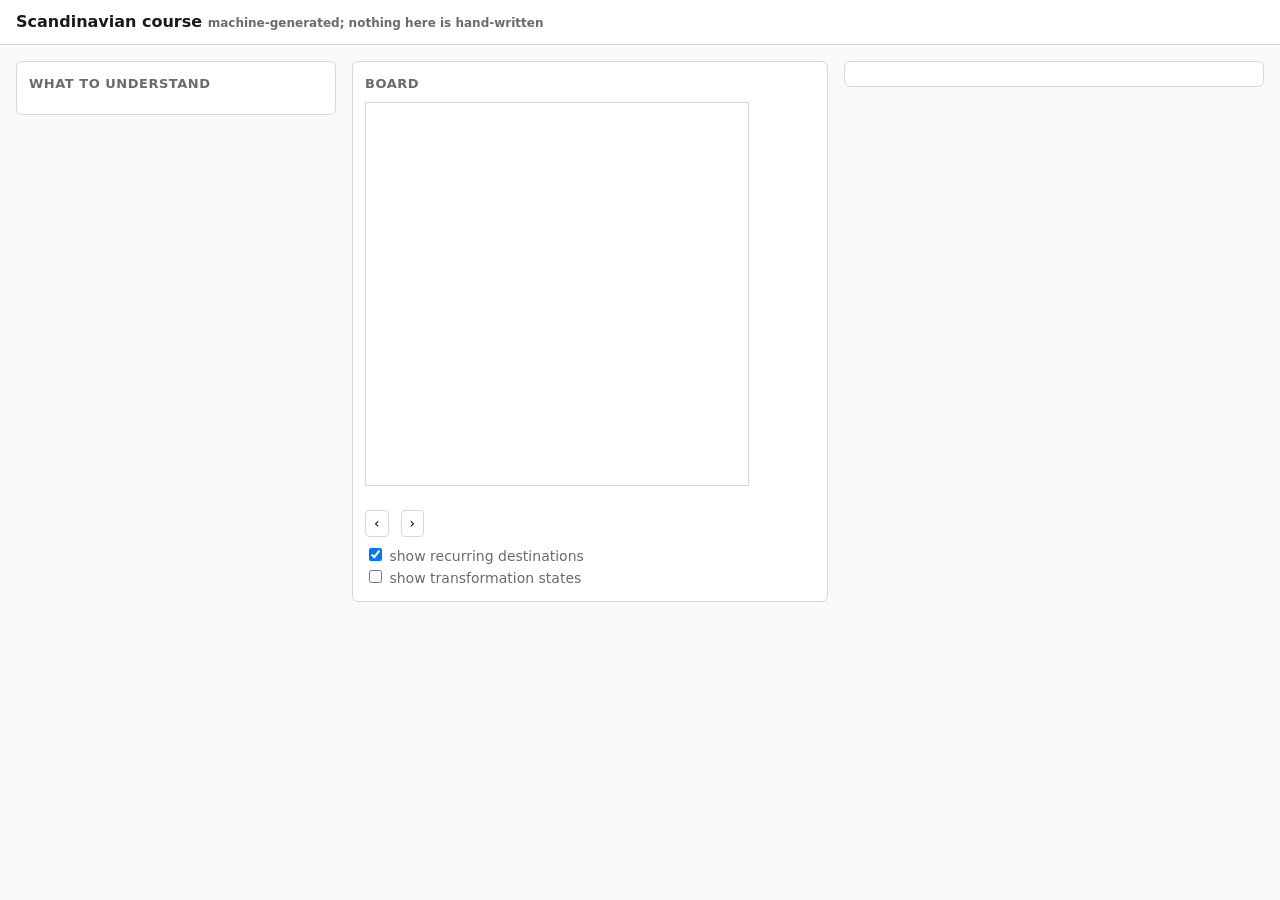
==== course_ui/index.html @ e048c824 "Generated Scandinavian course, learner UI, and its audit The generator selects from the objects alre" ====
<!doctype html>
<html lang="en">
<head>
<meta charset="utf-8">
<title>Scandinavian course — generated curriculum</title>
<style>
  :root { --ink:#1a1a1a; --muted:#6b6b6b; --line:#d8d8d8; --accent:#2c6e49;
          --warn:#a33; --board-light:#e8e0d0; --board-dark:#b58863; }
  * { box-sizing: border-box; }
  body { margin:0; font:14px/1.5 system-ui, -apple-system, "Segoe UI", sans-serif;
         color:var(--ink); background:#fafafa; }
  header { padding:10px 16px; border-bottom:1px solid var(--line); background:#fff;
           display:flex; align-items:baseline; gap:16px; flex-wrap:wrap; }
  header h1 { font-size:16px; margin:0; font-weight:600; }
  header .sub { color:var(--muted); font-size:12px; }
  .budgets button { font:inherit; margin-left:6px; padding:3px 10px; border:1px solid var(--line);
                    background:#fff; border-radius:4px; cursor:pointer; }
  .budgets button.active { background:var(--accent); color:#fff; border-color:var(--accent); }
  main { display:grid; grid-template-columns: 320px minmax(420px,1fr) 420px; gap:16px;
         padding:16px; align-items:start; }
  @media (max-width:1200px) { main { grid-template-columns: 1fr; } }
  .panel { background:#fff; border:1px solid var(--line); border-radius:6px; padding:12px; }
  .panel h2 { font-size:13px; text-transform:uppercase; letter-spacing:.04em;
              color:var(--muted); margin:0 0 8px; }
  .item { padding:6px 8px; border-radius:4px; cursor:pointer; border:1px solid transparent; }
  .item:hover { background:#f2f2f2; }
  .item.selected { background:#eef4ef; border-color:var(--accent); }
  .item .kind { font-size:11px; text-transform:uppercase; letter-spacing:.03em;
                color:var(--muted); display:block; }
  .group { margin-bottom:12px; }
  .group > .label { font-size:11px; text-transform:uppercase; color:var(--muted);
                    letter-spacing:.04em; margin:6px 0 4px; }
  .board-wrap { display:flex; gap:16px; flex-wrap:wrap; }
  .board { width:384px; height:384px; display:grid; grid-template-columns:repeat(8,1fr);
           border:1px solid var(--line); position:relative; }
  .sq { position:relative; display:flex; align-items:center; justify-content:center;
        font-size:30px; user-select:none; }
  .sq.light { background:var(--board-light); } .sq.dark { background:var(--board-dark); }
  .sq .coord { position:absolute; bottom:1px; right:3px; font-size:9px; color:#5a4632; }
  .overlay { position:absolute; inset:0; pointer-events:none; }
  .pill { display:inline-block; padding:1px 7px; border-radius:10px; font-size:11px;
          border:1px solid var(--line); background:#f6f6f6; margin-right:4px; }
  .pill.required { background:#eef4ef; border-color:var(--accent); color:#1c4a30; }
  .pill.optional { background:#fdf6e3; border-color:#d9b96a; }
  .pill.residual { background:#f6f6f6; color:var(--muted); }
  .pill.complete { background:#e6f0ea; }
  .pill.actionable { background:#e9eefb; }
  .pill.unknown { background:#fdecec; border-color:#d99; }
  table { border-collapse:collapse; width:100%; font-size:12px; }
  th, td { text-align:left; padding:3px 6px; border-bottom:1px solid #eee; }
  th { color:var(--muted); font-weight:500; }
  .recognition { color:var(--accent); font-weight:600; }
  .prescription { color:var(--warn); font-weight:600; }
  details { margin-top:8px; } summary { cursor:pointer; color:var(--muted); font-size:12px; }
  .muted { color:var(--muted); }
  .stepper { display:flex; gap:6px; align-items:center; margin-top:8px; }
  .stepper button { font:inherit; padding:2px 8px; border:1px solid var(--line);
                    background:#fff; border-radius:4px; cursor:pointer; }
  code { background:#f4f4f4; padding:1px 4px; border-radius:3px; font-size:12px; }
  .why { background:#fbfbf6; border-left:3px solid #d9b96a; padding:6px 10px; margin:8px 0;
         font-size:12px; }
</style>
</head>
<body>
<header>
  <h1>Scandinavian course <span class="sub">machine-generated; nothing here is hand-written</span></h1>
  <div class="budgets" id="budgets"></div>
  <div class="sub" id="budget-summary"></div>
</header>
<main>
  <section class="panel">
    <h2>What to understand</h2>
    <div id="tree"></div>
  </section>

  <section class="panel">
    <h2>Board</h2>
    <div class="board-wrap">
      <div id="board" class="board"></div>
      <div style="flex:1; min-width:180px">
        <div id="board-caption" class="muted"></div>
        <div class="stepper">
          <button id="prev">‹</button><span id="ply"></span><button id="next">›</button>
        </div>
        <label class="muted" style="display:block;margin-top:8px">
          <input type="checkbox" id="show-dest" checked> show recurring destinations
        </label>
        <label class="muted" style="display:block">
          <input type="checkbox" id="show-state"> show transformation states
        </label>
      </div>
    </div>
  </section>

  <section class="panel" id="detail"></section>
</main>
<script>
const PIECES = {K:'♔',Q:'♕',R:'♖',B:'♗',N:'♘',P:'♙',k:'♚',q:'♛',r:'♜',b:'♝',n:'♞',p:'♟'};
let course=null, budget='25', selected=null, line=[], ply=0, lineId=null;
let familyDestinations={};     // family -> recurring destinations, so any board can show them

function fenSquares(fen){
  const rows=fen.split(' ')[0].split('/'); const out={};
  rows.forEach((row,r)=>{ let f=0;
    for (const ch of row){ if (/\d/.test(ch)) { f+=+ch; continue; }
      out[String.fromCharCode(97+f)+(8-r)]=ch; f++; } });
  return out;
}
function drawBoard(fen, opts={}){
  const el=document.getElementById('board'); el.innerHTML='';
  const pieces=fenSquares(fen);
  for (let r=0;r<8;r++) for (let f=0;f<8;f++){
    const name=String.fromCharCode(97+f)+(8-r);
    const sq=document.createElement('div');
    sq.className='sq '+(((r+f)%2)?'dark':'light'); sq.id='sq-'+name;
    if (pieces[name]) sq.textContent=PIECES[pieces[name]];
    const coord=document.createElement('span'); coord.className='coord'; coord.textContent=name;
    sq.appendChild(coord); el.appendChild(sq);
  }
  const svg=document.createElementNS('http://www.w3.org/2000/svg','svg');
  svg.setAttribute('class','overlay'); svg.setAttribute('viewBox','0 0 384 384');
  const center=s=>[ (s.charCodeAt(0)-97)*48+24, (8-+s[1])*48+24 ];
  if (opts.destinations) for (const d of opts.destinations){
    const [x1,y1]=center(d.from), [x2,y2]=center(d.to);
    const line=document.createElementNS(svg.namespaceURI,'line');
    line.setAttribute('x1',x1); line.setAttribute('y1',y1);
    line.setAttribute('x2',x2); line.setAttribute('y2',y2);
    line.setAttribute('stroke','#2c6e49'); line.setAttribute('stroke-opacity',0.25+0.6*d.share);
    line.setAttribute('stroke-width',1+8*d.share); line.setAttribute('marker-end','url(#arrow)');
    svg.appendChild(line);
  }
  if (opts.highlight) for (const sqName of opts.highlight){
    const [x,y]=center(sqName);
    const circle=document.createElementNS(svg.namespaceURI,'circle');
    circle.setAttribute('cx',x); circle.setAttribute('cy',y); circle.setAttribute('r',18);
    circle.setAttribute('fill','none'); circle.setAttribute('stroke','#1c4a30');
    circle.setAttribute('stroke-width',2); svg.appendChild(circle);
  }
  const defs=document.createElementNS(svg.namespaceURI,'defs');
  defs.innerHTML='<marker id="arrow" viewBox="0 0 10 10" refX="9" refY="5" markerWidth="5" markerHeight="5" orient="auto-start-reverse"><path d="M 0 0 L 10 5 L 0 10 z" fill="#2c6e49"/></marker>';
  svg.appendChild(defs);
  el.appendChild(svg);
}
function renderTree(){
  const c=course.courses[budget]; const tree=document.getElementById('tree'); tree.innerHTML='';
  const groups={'orientation':'1 · Orientation — what you are looking at, no moves',
                'schema':'2 · Reusable schemas — what to understand',
                'decision':'3 · Critical exact decisions — what to memorise'};
  for (const kind of ['orientation','schema','decision']){
    const items=c.items.filter(i=>i.kind===kind); if(!items.length) continue;
    const g=document.createElement('div'); g.className='group';
    g.innerHTML=`<div class="label">${groups[kind]}</div>`;
    for (const item of items){
      const div=document.createElement('div');
      div.className='item'+(selected&&selected.item_id===item.item_id?' selected':'');
      div.innerHTML=`<span class="kind">${item.kind}</span>${item.title}`;
      div.onclick=()=>{ selected=item; ply=0; if(item.kind!=='orientation') line=[]; renderAll(); };
      g.appendChild(div);
    }
    tree.appendChild(g);
  }
  const ex=c.exceptions||[];
  if (ex.length){
    const g=document.createElement('div'); g.className='group';
    g.innerHTML=`<div class="label">Deviations (${ex.length}) — attached to the item they modify</div>`;
    const shown=ex.slice(0,8);
    for (const item of shown){
      const div=document.createElement('div'); div.className='item';
      div.innerHTML=`<span class="kind">deviation · modifies ${item.modifies.split(':')[0]}</span>${item.title}`;
      div.onclick=()=>{ selected=item; renderAll(); };
      g.appendChild(div);
    }
    if (ex.length>shown.length){
      const more=document.createElement('div'); more.className='muted';
      more.textContent=`…and ${ex.length-shown.length} more deviations in the generated file`;
      g.appendChild(more);
    }
    document.getElementById('tree').appendChild(g);
  }
}
function stateOf(event, board){
  const turn = board.fen.split(' ')[1]==='w'?'w':'b';
  const at=(s)=>board.pieces[s]||null;
  if (event[0]==='piece_move'||event[0]==='pawn_move'){
    const from = event[0]==='piece_move'? event[2] : event[1];
    const piece = at(from);
    if (!piece) return 'complete';
    const colour = piece===piece.toUpperCase()?'w':'b';
    if (colour!==turn) return 'unknown';
    if (event[0]==='piece_move' && piece.toUpperCase()!==event[1]) return 'complete';
    return 'actionable';
  }
  if (event[0]==='castle'){
    const colour=event[1]; const home=colour==='w'?'e1':'e8';
    const king=at(home);
    if (!king || king.toLowerCase()!=='k') return 'complete';
    return 'actionable';
  }
  return 'unknown';
}
function renderDetail(){
  const d=document.getElementById('detail');
  if(!selected){ d.innerHTML='<h2>Detail</h2><p class="muted">Select an item.</p>'; return; }
  const item=selected; let html=`<h2>${item.kind}</h2><p><strong>${item.title}</strong></p>`;
  if(item.kind==='orientation'){
    html+=`<p class="recognition">Recognition only: this item names no move.</p>`;
    const look=item.recognition.look_for||{};
    html+=`<table><tr><th>piece</th><th>where it stands</th></tr>`;
    for(const row of (look.recurring_occupancy||[]).slice(0,8)){
      html+=`<tr><td>${row.piece}</td><td>${row.squares.map(s=>`${s.square} ${s.share.toFixed(2)}`).join(', ')}</td></tr>`;
    }
    html+=`</table>`;
    if(item.destinations) html+=`<p class="muted">Arrows on the board are the recurring destinations from strong play.</p>`;
  }
  if(item.kind==='schema'){
    html+=`<p class="prescription">This schema prescribes the moves that perform its transformations.</p>`;
    html+=`<p class="muted">Applies to ${item.applicability.boards} boards, families ${item.applicability.families.map(f=>f.slice(0,8)).join(', ')}.</p>`;
    for(const group of ['required','optional','residual']){
      const rows=item.transformations[group]||[]; if(!rows.length) continue;
      const label={required:'Required',optional:'Common but not required',residual:'Present in some covered plans only'}[group];
      html+=`<p><span class="pill ${group}">${label}</span></p><ul>`;
      for(const row of rows) html+=`<li>${row.text}</li>`;
      html+=`</ul>`;
    }
    const o=item.ordering;
    html+=`<p>Ordering: <strong>${o.constrained?'constrained':'largely free'}</strong> (flexibility ${o.flexibility==null?'n/a':o.flexibility.toFixed(2)})</p>`;
    if(o.constraints && o.constraints.length) html+=`<ul>${o.constraints.map(c=>`<li>${c}</li>`).join('')}</ul>`;
    const states=item.completion_state||{};
    html+=`<p>Completion across its boards: `+Object.entries(states).map(([k,v])=>`<span class="pill ${k}">${k} ${v.share.toFixed(2)}</span>`).join('')+`</p>`;
  }
  if(item.kind==='decision'){
    html+=`<p class="prescription">Remember this move here: <code>${item.prescribes.moves.join(' ')}</code></p>`;
    const w=item.why_admitted;
    html+=`<div class="why">Admitted because the selected schemas still left <strong>${w.residual_before.toFixed(5)}</strong> of value on this board, and this move removes <strong>${w.value_gained.toFixed(5)}</strong> (${(w.share_of_residual*100).toFixed(0)}% of the residual). Rule: ${w.rule}.</div>`;
  }
  if(item.kind==='exception'){
    const w=item.why_selected;
    html+=`<p class="prescription">What strong players do instead here: <code>${w.observed_move}</code></p>`;
    html+=`<div class="why">${item.modifies.split(':')[0]} <code>${item.modifies}</code> covers only ${(w.schema_share_of_strong_play*100).toFixed(0)}% of what strong players played at this board, below the ${(w.threshold*100).toFixed(0)}% bar, so it is recorded as a deviation under it — not as a branch of its own.</div>`;
  }
  if(item.completion_state===undefined){}
  const boardKey = item.board ? item.board.position_key : (selectedItemBoardKey());
  if(boardKey){
    html+=`<details><summary>Raw statistics (provenance)</summary><pre id="evidence" style="white-space:pre-wrap;font-size:11px">loading…</pre></details>`;
    loadEvidence(boardKey);
  }
  html+=`<details><summary>Where this came from</summary><pre style="white-space:pre-wrap;font-size:11px">${JSON.stringify(item.provenance,null,1)}</pre></details>`;
  d.innerHTML=html;
}
function selectedItemBoardKey(){
  if(selected && selected.representative_board) return selected.representative_board.position_key;
  if(selected && selected.boards_map) return Object.keys(selected.boards_map)[0];
  return null;
}
async function loadEvidence(key){
  try{
    const r=await fetch('/evidence?position_key='+key); const data=await r.json();
    const el=document.getElementById('evidence'); if(el) el.textContent=JSON.stringify(data,null,1).slice(0,4000);
  }catch(e){ }
}
function renderAll(){
  renderTree(); renderDetail();
  const c=course.courses[budget], r=c.report;
  document.getElementById('budget-summary').textContent =
    `${r.items} items · ${r.burden} burden units · flow coverage ${r.flow_coverage.toFixed(3)} · strong-play explained ${r.behaviour_explained.toFixed(3)} · EV recovered ${r.recovery.toFixed(3)} · residual ${r.residual_value.toFixed(5)}`;
  let fen=null, dest=null, highlight=null, caption='';
  const family = selected && selected.provenance ? selected.provenance.family : null;
  if(selected && selected.representative_board){
    fen=selected.representative_board.fen;
    dest=selected.destinations || familyDestinations[family];
    caption=`Representative board of ${selected.title} (highest-reach position in the family).`;
  } else if(line.length){
    dest = family ? familyDestinations[family] : null;
    fen=line[ply].fen; caption=`Representative move order, ply ${ply+1}: ${line[ply].uci} (played in ${line[ply].games} strong games).`;
  } else if(selected && selected.board){
    fen=selected.board.fen; caption='The board this item refers to.';
  } else if(selected && selected.boards_map){
    const key=Object.keys(selected.boards_map)[0]; caption='First board covered by this schema.';
    fen=null; highlight=null;
  }
  if(fen){
    let destinations=document.getElementById('show-dest').checked?dest:null;
    let states=null;
    if(document.getElementById('show-state').checked && selected && selected.kind==='schema'){
      const pieces=fenSquares(fen);
      const board={fen:fen,pieces:pieces};
      highlight=[];
      for(const row of selected.transformations.required){
        const ev=row.component; const st=stateOf(ev,board);
        const to = ev[0]==='castle' ? null : (ev[0]==='piece_move'? ev[3]: (ev[0]==='pawn_move'? ev[2]: null));
        if(to && st==='actionable') highlight.push(to);
      }
      states=true;
    }
    drawBoard(fen,{destinations:destinations,highlight:highlight});
  }
  document.getElementById('board-caption').textContent=caption;
  document.getElementById('ply').textContent=line.length?`${ply+1}/${line.length}`:'—';
}
async function boot(){
  course=await (await fetch('/course.json')).json();
  for(const b of course.budgets) for(const item of course.courses[String(b)].items)
    if(item.kind==='orientation' && item.destinations && item.provenance.family)
      familyDestinations[item.provenance.family]=item.destinations;
  const bd=document.getElementById('budgets');
  for(const b of course.budgets){
    const btn=document.createElement('button'); btn.textContent=b+' units';
    btn.className=String(b)===budget?'active':'';
    btn.onclick=()=>{ budget=String(b); selected=null; line=[]; ply=0;
      [...bd.children].forEach(c=>c.className=''); btn.className='active'; renderAll(); };
    bd.appendChild(btn);
  }
  const c=course.courses[budget];
  selected=c.items.find(i=>i.kind==='schema')||c.items[0];
  line=(c.lines && c.lines[selected.provenance.family])||[];
  document.getElementById('prev').onclick=()=>{ if(line.length){ ply=(ply-1+line.length)%line.length; renderAll(); } };
  document.getElementById('next').onclick=()=>{ if(line.length){ ply=(ply+1)%line.length; renderAll(); } };
  document.getElementById('show-dest').onchange=renderAll;
  document.getElementById('show-state').onchange=renderAll;
  renderAll();
}
boot();
</script>
</body>
</html>
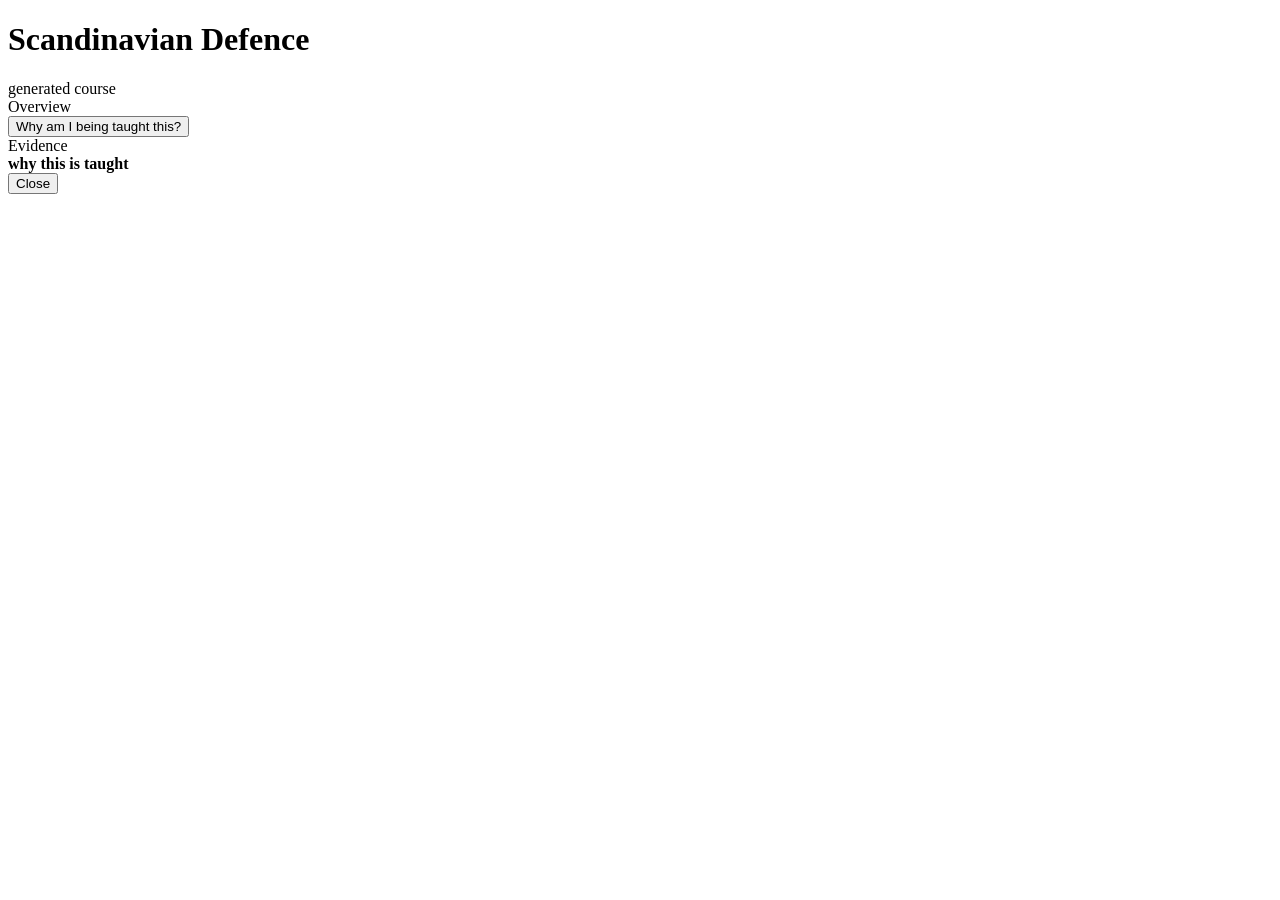
==== commit 17958486: "Redesign the course UI as a learner-facing application Presentation only: the curriculum, selection," ====
--- a/course_ui/index.html
+++ b/course_ui/index.html
@@ -2,324 +2,49 @@
 <html lang="en">
 <head>
 <meta charset="utf-8">
-<title>Scandinavian course — generated curriculum</title>
-<style>
-  :root { --ink:#1a1a1a; --muted:#6b6b6b; --line:#d8d8d8; --accent:#2c6e49;
-          --warn:#a33; --board-light:#e8e0d0; --board-dark:#b58863; }
-  * { box-sizing: border-box; }
-  body { margin:0; font:14px/1.5 system-ui, -apple-system, "Segoe UI", sans-serif;
-         color:var(--ink); background:#fafafa; }
-  header { padding:10px 16px; border-bottom:1px solid var(--line); background:#fff;
-           display:flex; align-items:baseline; gap:16px; flex-wrap:wrap; }
-  header h1 { font-size:16px; margin:0; font-weight:600; }
-  header .sub { color:var(--muted); font-size:12px; }
-  .budgets button { font:inherit; margin-left:6px; padding:3px 10px; border:1px solid var(--line);
-                    background:#fff; border-radius:4px; cursor:pointer; }
-  .budgets button.active { background:var(--accent); color:#fff; border-color:var(--accent); }
-  main { display:grid; grid-template-columns: 320px minmax(420px,1fr) 420px; gap:16px;
-         padding:16px; align-items:start; }
-  @media (max-width:1200px) { main { grid-template-columns: 1fr; } }
-  .panel { background:#fff; border:1px solid var(--line); border-radius:6px; padding:12px; }
-  .panel h2 { font-size:13px; text-transform:uppercase; letter-spacing:.04em;
-              color:var(--muted); margin:0 0 8px; }
-  .item { padding:6px 8px; border-radius:4px; cursor:pointer; border:1px solid transparent; }
-  .item:hover { background:#f2f2f2; }
-  .item.selected { background:#eef4ef; border-color:var(--accent); }
-  .item .kind { font-size:11px; text-transform:uppercase; letter-spacing:.03em;
-                color:var(--muted); display:block; }
-  .group { margin-bottom:12px; }
-  .group > .label { font-size:11px; text-transform:uppercase; color:var(--muted);
-                    letter-spacing:.04em; margin:6px 0 4px; }
-  .board-wrap { display:flex; gap:16px; flex-wrap:wrap; }
-  .board { width:384px; height:384px; display:grid; grid-template-columns:repeat(8,1fr);
-           border:1px solid var(--line); position:relative; }
-  .sq { position:relative; display:flex; align-items:center; justify-content:center;
-        font-size:30px; user-select:none; }
-  .sq.light { background:var(--board-light); } .sq.dark { background:var(--board-dark); }
-  .sq .coord { position:absolute; bottom:1px; right:3px; font-size:9px; color:#5a4632; }
-  .overlay { position:absolute; inset:0; pointer-events:none; }
-  .pill { display:inline-block; padding:1px 7px; border-radius:10px; font-size:11px;
-          border:1px solid var(--line); background:#f6f6f6; margin-right:4px; }
-  .pill.required { background:#eef4ef; border-color:var(--accent); color:#1c4a30; }
-  .pill.optional { background:#fdf6e3; border-color:#d9b96a; }
-  .pill.residual { background:#f6f6f6; color:var(--muted); }
-  .pill.complete { background:#e6f0ea; }
-  .pill.actionable { background:#e9eefb; }
-  .pill.unknown { background:#fdecec; border-color:#d99; }
-  table { border-collapse:collapse; width:100%; font-size:12px; }
-  th, td { text-align:left; padding:3px 6px; border-bottom:1px solid #eee; }
-  th { color:var(--muted); font-weight:500; }
-  .recognition { color:var(--accent); font-weight:600; }
-  .prescription { color:var(--warn); font-weight:600; }
-  details { margin-top:8px; } summary { cursor:pointer; color:var(--muted); font-size:12px; }
-  .muted { color:var(--muted); }
-  .stepper { display:flex; gap:6px; align-items:center; margin-top:8px; }
-  .stepper button { font:inherit; padding:2px 8px; border:1px solid var(--line);
-                    background:#fff; border-radius:4px; cursor:pointer; }
-  code { background:#f4f4f4; padding:1px 4px; border-radius:3px; font-size:12px; }
-  .why { background:#fbfbf6; border-left:3px solid #d9b96a; padding:6px 10px; margin:8px 0;
-         font-size:12px; }
-</style>
+<meta name="viewport" content="width=device-width, initial-scale=1">
+<title>Scandinavian Defence — course</title>
+<link rel="stylesheet" href="/ui/styles.css">
 </head>
 <body>
-<header>
-  <h1>Scandinavian course <span class="sub">machine-generated; nothing here is hand-written</span></h1>
-  <div class="budgets" id="budgets"></div>
-  <div class="sub" id="budget-summary"></div>
-</header>
-<main>
-  <section class="panel">
-    <h2>What to understand</h2>
-    <div id="tree"></div>
-  </section>
+<div class="app">
+  <div class="brand">
+    <div class="mark"></div>
+    <div>
+      <h1>Scandinavian Defence</h1>
+      <div class="sub">generated course</div>
+    </div>
+  </div>
 
-  <section class="panel">
-    <h2>Board</h2>
-    <div class="board-wrap">
-      <div id="board" class="board"></div>
-      <div style="flex:1; min-width:180px">
-        <div id="board-caption" class="muted"></div>
-        <div class="stepper">
-          <button id="prev">‹</button><span id="ply"></span><button id="next">›</button>
-        </div>
-        <label class="muted" style="display:block;margin-top:8px">
-          <input type="checkbox" id="show-dest" checked> show recurring destinations
-        </label>
-        <label class="muted" style="display:block">
-          <input type="checkbox" id="show-state"> show transformation states
-        </label>
-      </div>
+  <div class="topbar">
+    <div class="crumbs" id="crumbs">Overview</div>
+    <div class="actions">
+      <span class="muted" id="budget-note"></span>
+      <div id="budget-switch"></div>
+      <button class="btn" id="evidence-button">Why am I being taught this?</button>
     </div>
-  </section>
+  </div>
 
-  <section class="panel" id="detail"></section>
-</main>
-<script>
-const PIECES = {K:'♔',Q:'♕',R:'♖',B:'♗',N:'♘',P:'♙',k:'♚',q:'♛',r:'♜',b:'♝',n:'♞',p:'♟'};
-let course=null, budget='25', selected=null, line=[], ply=0, lineId=null;
-let familyDestinations={};     // family -> recurring destinations, so any board can show them
+  <nav class="nav" id="nav"></nav>
 
-function fenSquares(fen){
-  const rows=fen.split(' ')[0].split('/'); const out={};
-  rows.forEach((row,r)=>{ let f=0;
-    for (const ch of row){ if (/\d/.test(ch)) { f+=+ch; continue; }
-      out[String.fromCharCode(97+f)+(8-r)]=ch; f++; } });
-  return out;
-}
-function drawBoard(fen, opts={}){
-  const el=document.getElementById('board'); el.innerHTML='';
-  const pieces=fenSquares(fen);
-  for (let r=0;r<8;r++) for (let f=0;f<8;f++){
-    const name=String.fromCharCode(97+f)+(8-r);
-    const sq=document.createElement('div');
-    sq.className='sq '+(((r+f)%2)?'dark':'light'); sq.id='sq-'+name;
-    if (pieces[name]) sq.textContent=PIECES[pieces[name]];
-    const coord=document.createElement('span'); coord.className='coord'; coord.textContent=name;
-    sq.appendChild(coord); el.appendChild(sq);
-  }
-  const svg=document.createElementNS('http://www.w3.org/2000/svg','svg');
-  svg.setAttribute('class','overlay'); svg.setAttribute('viewBox','0 0 384 384');
-  const center=s=>[ (s.charCodeAt(0)-97)*48+24, (8-+s[1])*48+24 ];
-  if (opts.destinations) for (const d of opts.destinations){
-    const [x1,y1]=center(d.from), [x2,y2]=center(d.to);
-    const line=document.createElementNS(svg.namespaceURI,'line');
-    line.setAttribute('x1',x1); line.setAttribute('y1',y1);
-    line.setAttribute('x2',x2); line.setAttribute('y2',y2);
-    line.setAttribute('stroke','#2c6e49'); line.setAttribute('stroke-opacity',0.25+0.6*d.share);
-    line.setAttribute('stroke-width',1+8*d.share); line.setAttribute('marker-end','url(#arrow)');
-    svg.appendChild(line);
-  }
-  if (opts.highlight) for (const sqName of opts.highlight){
-    const [x,y]=center(sqName);
-    const circle=document.createElementNS(svg.namespaceURI,'circle');
-    circle.setAttribute('cx',x); circle.setAttribute('cy',y); circle.setAttribute('r',18);
-    circle.setAttribute('fill','none'); circle.setAttribute('stroke','#1c4a30');
-    circle.setAttribute('stroke-width',2); svg.appendChild(circle);
-  }
-  const defs=document.createElementNS(svg.namespaceURI,'defs');
-  defs.innerHTML='<marker id="arrow" viewBox="0 0 10 10" refX="9" refY="5" markerWidth="5" markerHeight="5" orient="auto-start-reverse"><path d="M 0 0 L 10 5 L 0 10 z" fill="#2c6e49"/></marker>';
-  svg.appendChild(defs);
-  el.appendChild(svg);
-}
-function renderTree(){
-  const c=course.courses[budget]; const tree=document.getElementById('tree'); tree.innerHTML='';
-  const groups={'orientation':'1 · Orientation — what you are looking at, no moves',
-                'schema':'2 · Reusable schemas — what to understand',
-                'decision':'3 · Critical exact decisions — what to memorise'};
-  for (const kind of ['orientation','schema','decision']){
-    const items=c.items.filter(i=>i.kind===kind); if(!items.length) continue;
-    const g=document.createElement('div'); g.className='group';
-    g.innerHTML=`<div class="label">${groups[kind]}</div>`;
-    for (const item of items){
-      const div=document.createElement('div');
-      div.className='item'+(selected&&selected.item_id===item.item_id?' selected':'');
-      div.innerHTML=`<span class="kind">${item.kind}</span>${item.title}`;
-      div.onclick=()=>{ selected=item; ply=0; if(item.kind!=='orientation') line=[]; renderAll(); };
-      g.appendChild(div);
-    }
-    tree.appendChild(g);
-  }
-  const ex=c.exceptions||[];
-  if (ex.length){
-    const g=document.createElement('div'); g.className='group';
-    g.innerHTML=`<div class="label">Deviations (${ex.length}) — attached to the item they modify</div>`;
-    const shown=ex.slice(0,8);
-    for (const item of shown){
-      const div=document.createElement('div'); div.className='item';
-      div.innerHTML=`<span class="kind">deviation · modifies ${item.modifies.split(':')[0]}</span>${item.title}`;
-      div.onclick=()=>{ selected=item; renderAll(); };
-      g.appendChild(div);
-    }
-    if (ex.length>shown.length){
-      const more=document.createElement('div'); more.className='muted';
-      more.textContent=`…and ${ex.length-shown.length} more deviations in the generated file`;
-      g.appendChild(more);
-    }
-    document.getElementById('tree').appendChild(g);
-  }
-}
-function stateOf(event, board){
-  const turn = board.fen.split(' ')[1]==='w'?'w':'b';
-  const at=(s)=>board.pieces[s]||null;
-  if (event[0]==='piece_move'||event[0]==='pawn_move'){
-    const from = event[0]==='piece_move'? event[2] : event[1];
-    const piece = at(from);
-    if (!piece) return 'complete';
-    const colour = piece===piece.toUpperCase()?'w':'b';
-    if (colour!==turn) return 'unknown';
-    if (event[0]==='piece_move' && piece.toUpperCase()!==event[1]) return 'complete';
-    return 'actionable';
-  }
-  if (event[0]==='castle'){
-    const colour=event[1]; const home=colour==='w'?'e1':'e8';
-    const king=at(home);
-    if (!king || king.toLowerCase()!=='k') return 'complete';
-    return 'actionable';
-  }
-  return 'unknown';
-}
-function renderDetail(){
-  const d=document.getElementById('detail');
-  if(!selected){ d.innerHTML='<h2>Detail</h2><p class="muted">Select an item.</p>'; return; }
-  const item=selected; let html=`<h2>${item.kind}</h2><p><strong>${item.title}</strong></p>`;
-  if(item.kind==='orientation'){
-    html+=`<p class="recognition">Recognition only: this item names no move.</p>`;
-    const look=item.recognition.look_for||{};
-    html+=`<table><tr><th>piece</th><th>where it stands</th></tr>`;
-    for(const row of (look.recurring_occupancy||[]).slice(0,8)){
-      html+=`<tr><td>${row.piece}</td><td>${row.squares.map(s=>`${s.square} ${s.share.toFixed(2)}`).join(', ')}</td></tr>`;
-    }
-    html+=`</table>`;
-    if(item.destinations) html+=`<p class="muted">Arrows on the board are the recurring destinations from strong play.</p>`;
-  }
-  if(item.kind==='schema'){
-    html+=`<p class="prescription">This schema prescribes the moves that perform its transformations.</p>`;
-    html+=`<p class="muted">Applies to ${item.applicability.boards} boards, families ${item.applicability.families.map(f=>f.slice(0,8)).join(', ')}.</p>`;
-    for(const group of ['required','optional','residual']){
-      const rows=item.transformations[group]||[]; if(!rows.length) continue;
-      const label={required:'Required',optional:'Common but not required',residual:'Present in some covered plans only'}[group];
-      html+=`<p><span class="pill ${group}">${label}</span></p><ul>`;
-      for(const row of rows) html+=`<li>${row.text}</li>`;
-      html+=`</ul>`;
-    }
-    const o=item.ordering;
-    html+=`<p>Ordering: <strong>${o.constrained?'constrained':'largely free'}</strong> (flexibility ${o.flexibility==null?'n/a':o.flexibility.toFixed(2)})</p>`;
-    if(o.constraints && o.constraints.length) html+=`<ul>${o.constraints.map(c=>`<li>${c}</li>`).join('')}</ul>`;
-    const states=item.completion_state||{};
-    html+=`<p>Completion across its boards: `+Object.entries(states).map(([k,v])=>`<span class="pill ${k}">${k} ${v.share.toFixed(2)}</span>`).join('')+`</p>`;
-  }
-  if(item.kind==='decision'){
-    html+=`<p class="prescription">Remember this move here: <code>${item.prescribes.moves.join(' ')}</code></p>`;
-    const w=item.why_admitted;
-    html+=`<div class="why">Admitted because the selected schemas still left <strong>${w.residual_before.toFixed(5)}</strong> of value on this board, and this move removes <strong>${w.value_gained.toFixed(5)}</strong> (${(w.share_of_residual*100).toFixed(0)}% of the residual). Rule: ${w.rule}.</div>`;
-  }
-  if(item.kind==='exception'){
-    const w=item.why_selected;
-    html+=`<p class="prescription">What strong players do instead here: <code>${w.observed_move}</code></p>`;
-    html+=`<div class="why">${item.modifies.split(':')[0]} <code>${item.modifies}</code> covers only ${(w.schema_share_of_strong_play*100).toFixed(0)}% of what strong players played at this board, below the ${(w.threshold*100).toFixed(0)}% bar, so it is recorded as a deviation under it — not as a branch of its own.</div>`;
-  }
-  if(item.completion_state===undefined){}
-  const boardKey = item.board ? item.board.position_key : (selectedItemBoardKey());
-  if(boardKey){
-    html+=`<details><summary>Raw statistics (provenance)</summary><pre id="evidence" style="white-space:pre-wrap;font-size:11px">loading…</pre></details>`;
-    loadEvidence(boardKey);
-  }
-  html+=`<details><summary>Where this came from</summary><pre style="white-space:pre-wrap;font-size:11px">${JSON.stringify(item.provenance,null,1)}</pre></details>`;
-  d.innerHTML=html;
-}
-function selectedItemBoardKey(){
-  if(selected && selected.representative_board) return selected.representative_board.position_key;
-  if(selected && selected.boards_map) return Object.keys(selected.boards_map)[0];
-  return null;
-}
-async function loadEvidence(key){
-  try{
-    const r=await fetch('/evidence?position_key='+key); const data=await r.json();
-    const el=document.getElementById('evidence'); if(el) el.textContent=JSON.stringify(data,null,1).slice(0,4000);
-  }catch(e){ }
-}
-function renderAll(){
-  renderTree(); renderDetail();
-  const c=course.courses[budget], r=c.report;
-  document.getElementById('budget-summary').textContent =
-    `${r.items} items · ${r.burden} burden units · flow coverage ${r.flow_coverage.toFixed(3)} · strong-play explained ${r.behaviour_explained.toFixed(3)} · EV recovered ${r.recovery.toFixed(3)} · residual ${r.residual_value.toFixed(5)}`;
-  let fen=null, dest=null, highlight=null, caption='';
-  const family = selected && selected.provenance ? selected.provenance.family : null;
-  if(selected && selected.representative_board){
-    fen=selected.representative_board.fen;
-    dest=selected.destinations || familyDestinations[family];
-    caption=`Representative board of ${selected.title} (highest-reach position in the family).`;
-  } else if(line.length){
-    dest = family ? familyDestinations[family] : null;
-    fen=line[ply].fen; caption=`Representative move order, ply ${ply+1}: ${line[ply].uci} (played in ${line[ply].games} strong games).`;
-  } else if(selected && selected.board){
-    fen=selected.board.fen; caption='The board this item refers to.';
-  } else if(selected && selected.boards_map){
-    const key=Object.keys(selected.boards_map)[0]; caption='First board covered by this schema.';
-    fen=null; highlight=null;
-  }
-  if(fen){
-    let destinations=document.getElementById('show-dest').checked?dest:null;
-    let states=null;
-    if(document.getElementById('show-state').checked && selected && selected.kind==='schema'){
-      const pieces=fenSquares(fen);
-      const board={fen:fen,pieces:pieces};
-      highlight=[];
-      for(const row of selected.transformations.required){
-        const ev=row.component; const st=stateOf(ev,board);
-        const to = ev[0]==='castle' ? null : (ev[0]==='piece_move'? ev[3]: (ev[0]==='pawn_move'? ev[2]: null));
-        if(to && st==='actionable') highlight.push(to);
-      }
-      states=true;
-    }
-    drawBoard(fen,{destinations:destinations,highlight:highlight});
-  }
-  document.getElementById('board-caption').textContent=caption;
-  document.getElementById('ply').textContent=line.length?`${ply+1}/${line.length}`:'—';
-}
-async function boot(){
-  course=await (await fetch('/course.json')).json();
-  for(const b of course.budgets) for(const item of course.courses[String(b)].items)
-    if(item.kind==='orientation' && item.destinations && item.provenance.family)
-      familyDestinations[item.provenance.family]=item.destinations;
-  const bd=document.getElementById('budgets');
-  for(const b of course.budgets){
-    const btn=document.createElement('button'); btn.textContent=b+' units';
-    btn.className=String(b)===budget?'active':'';
-    btn.onclick=()=>{ budget=String(b); selected=null; line=[]; ply=0;
-      [...bd.children].forEach(c=>c.className=''); btn.className='active'; renderAll(); };
-    bd.appendChild(btn);
-  }
-  const c=course.courses[budget];
-  selected=c.items.find(i=>i.kind==='schema')||c.items[0];
-  line=(c.lines && c.lines[selected.provenance.family])||[];
-  document.getElementById('prev').onclick=()=>{ if(line.length){ ply=(ply-1+line.length)%line.length; renderAll(); } };
-  document.getElementById('next').onclick=()=>{ if(line.length){ ply=(ply+1)%line.length; renderAll(); } };
-  document.getElementById('show-dest').onchange=renderAll;
-  document.getElementById('show-state').onchange=renderAll;
-  renderAll();
-}
-boot();
-</script>
+  <main class="main" id="main"></main>
+
+  <aside class="panel" id="panel"></aside>
+</div>
+
+<div class="scrim" id="scrim"></div>
+<aside class="drawer" id="drawer">
+  <header>
+    <div>
+      <div class="kicker">Evidence</div>
+      <strong id="drawer-title">why this is taught</strong>
+    </div>
+    <button class="btn small" id="drawer-close">Close</button>
+  </header>
+  <div class="tabs" id="drawer-tabs"></div>
+  <div class="body" id="drawer-body"></div>
+</aside>
+
+<script src="/ui/app.js"></script>
 </body>
 </html>
